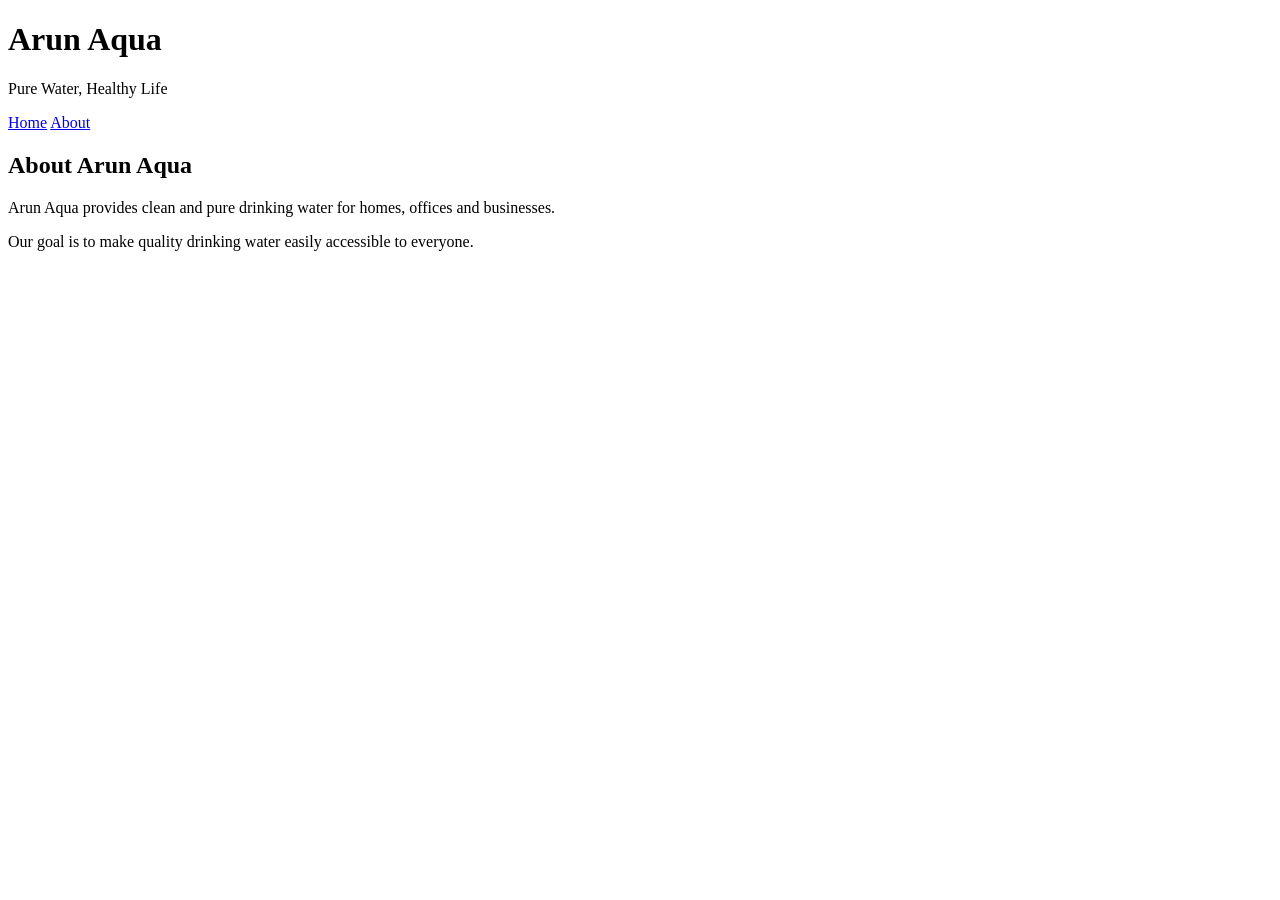
==== templates/abount.html @ c9131ac6 "updated html" ====
<!DOCTYPE html>
<html lang="en">
<head>
    <meta charset="UTF-8">
    <meta name="viewport" content="width=device-width, initial-scale=1.0">

    <title>About - Arun Aqua</title>

    <link rel="stylesheet"
          href="{{ url_for('static', filename='style.css') }}">
</head>

<body>

<header>
    <h1>Arun Aqua</h1>
    <p>Pure Water, Healthy Life</p>
</header>

<nav>
    <a href="/">Home</a>
    <a href="/about">About</a>
</nav>

<section class="page-content">

    <h2>About Arun Aqua</h2>

    <p>
        Arun Aqua provides clean and pure drinking water
        for homes, offices and businesses.
    </p>

    <p>
        Our goal is to make quality drinking water easily
        accessible to everyone.
    </p>

</section>

</body>
</html>
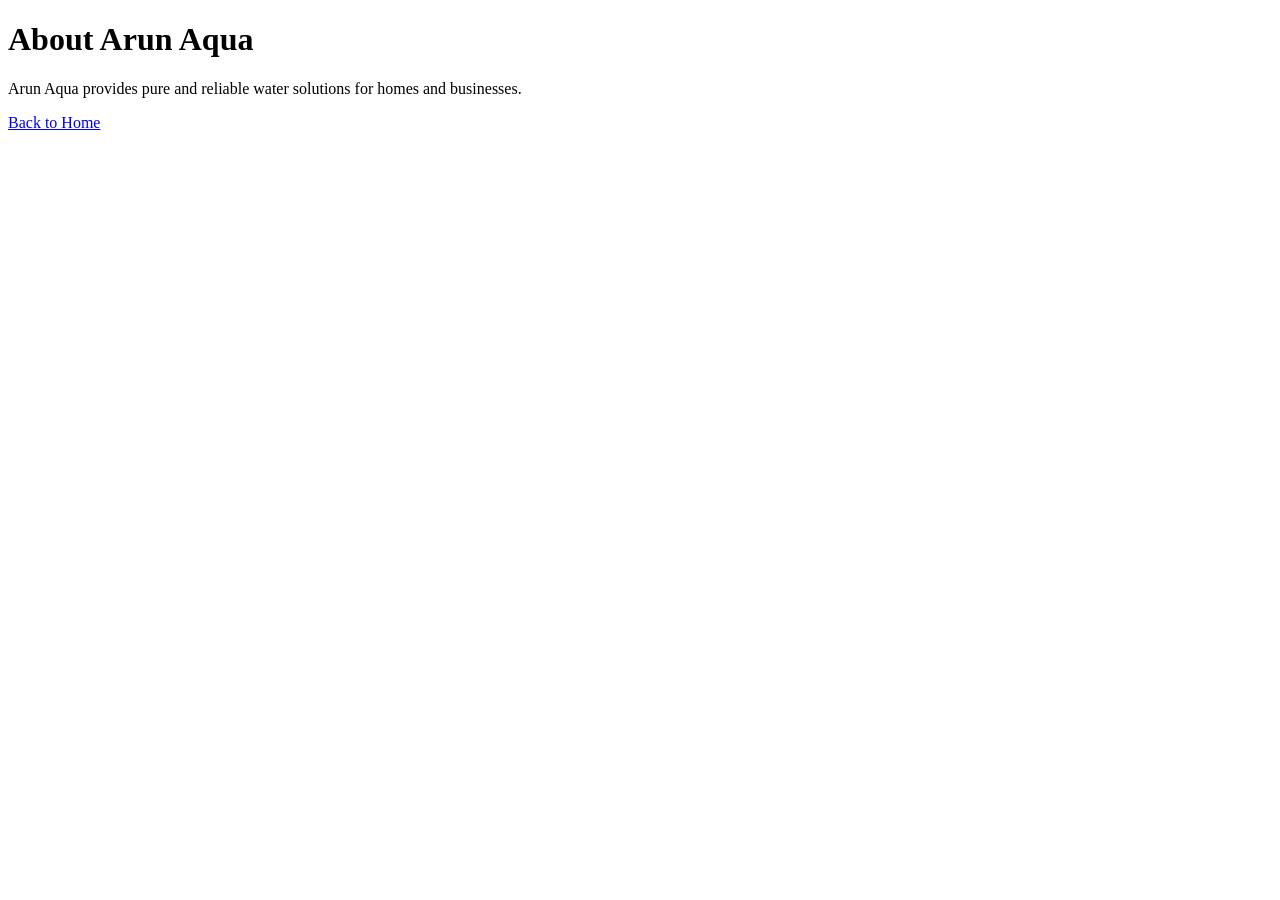
==== commit aa3fc56d: "updated <!DOCTYPE html>" ====
--- a/templates/abount.html
+++ b/templates/abount.html
@@ -3,40 +3,19 @@
 <head>
     <meta charset="UTF-8">
     <meta name="viewport" content="width=device-width, initial-scale=1.0">
-
     <title>About - Arun Aqua</title>
-
-    <link rel="stylesheet"
-          href="{{ url_for('static', filename='style.css') }}">
+    <link rel="stylesheet" href="{{ url_for('static', filename='style.css') }}">
 </head>
-
 <body>
 
-<header>
-    <h1>Arun Aqua</h1>
-    <p>Pure Water, Healthy Life</p>
-</header>
-
-<nav>
-    <a href="/">Home</a>
-    <a href="/about">About</a>
-</nav>
-
-<section class="page-content">
-
-    <h2>About Arun Aqua</h2>
+    <h1>About Arun Aqua</h1>
 
     <p>
-        Arun Aqua provides clean and pure drinking water
-        for homes, offices and businesses.
+        Arun Aqua provides pure and reliable water solutions
+        for homes and businesses.
     </p>
 
-    <p>
-        Our goal is to make quality drinking water easily
-        accessible to everyone.
-    </p>
-
-</section>
+    <a href="/">Back to Home</a>
 
 </body>
-</html>
+</html>
